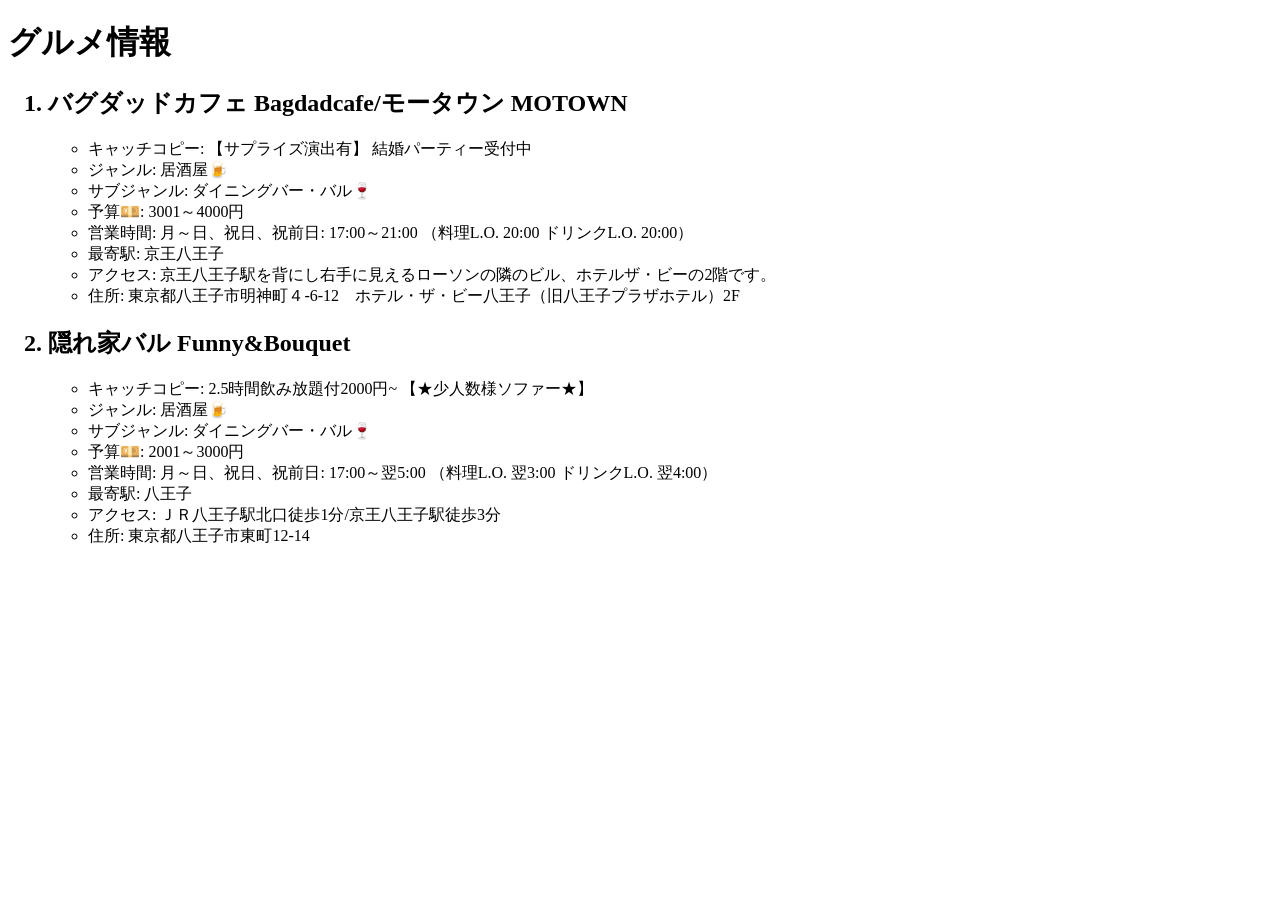
==== project.html @ bb2e5d11 "Webコンテンツ作成第1回演習" ====
<!-- 課題1-4: プロジェクト課題の検索結果を表示する HTML をここに記述してください．-->
<!DOCTYPE html>
<html>
  <head>
    <meta charset="utf-8">
    <title>Gourmet information</title>
  </head>
  <body>
    <h1>グルメ情報</h1>
    <ol>
        <h2><li>バグダッドカフェ Bagdadcafe/モータウン MOTOWN</li></h2>
    <ul>
        <li>キャッチコピー: 【サプライズ演出有】 結婚パーティー受付中</li>
        <li>ジャンル: 居酒屋🍺</li>
        <li>サブジャンル: ダイニングバー・バル🍷</li>
        <li>予算💴: 3001～4000円</li>
        <li>営業時間: 月～日、祝日、祝前日: 17:00～21:00 （料理L.O. 20:00 ドリンクL.O. 20:00）</li>
        <li>最寄駅: 京王八王子</li>
        <li>アクセス: 京王八王子駅を背にし右手に見えるローソンの隣のビル、ホテルザ・ビーの2階です。</li>
        <li>住所: 東京都八王子市明神町４-6-12　ホテル・ザ・ビー八王子（旧八王子プラザホテル）2F</li>
    </ul>
        <h2><li>隠れ家バル Funny&Bouquet</li></h2>
    <ul>
        <li>キャッチコピー: 2.5時間飲み放題付2000円~ 【★少人数様ソファー★】</li>
        <li>ジャンル: 居酒屋🍺</li>
        <li>サブジャンル: ダイニングバー・バル🍷</li>
        <li>予算💴: 2001～3000円</li>
        <li>営業時間: 月～日、祝日、祝前日: 17:00～翌5:00 （料理L.O. 翌3:00 ドリンクL.O. 翌4:00）</li>
        <li>最寄駅: 八王子</li>
        <li>アクセス: ＪＲ八王子駅北口徒歩1分/京王八王子駅徒歩3分</li>
        <li>住所: 東京都八王子市東町12-14</li>
    </ul>
  </body>
</html>
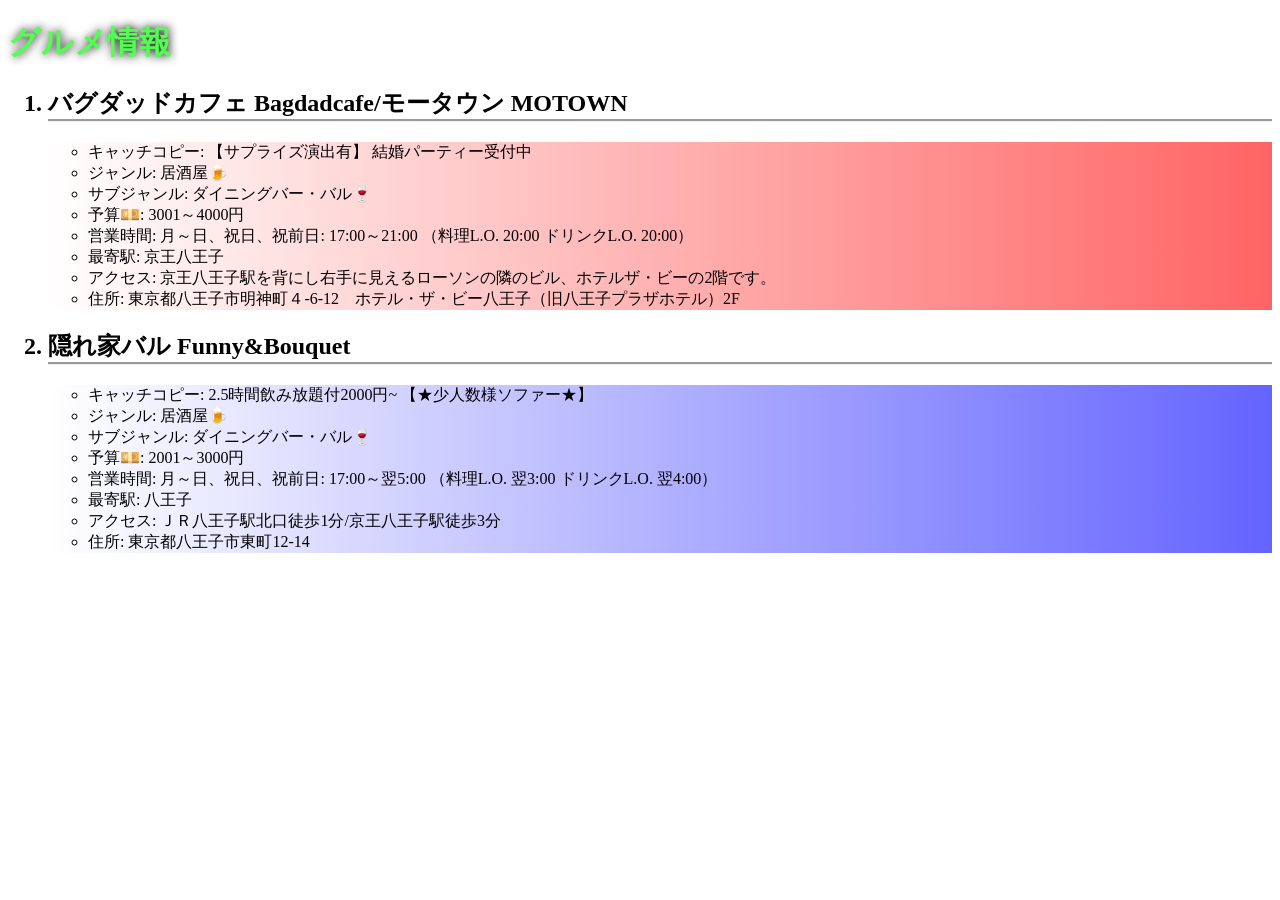
==== commit eec1c689: "情報メディア実験「Web コンテンツ作成」　第2回CSSによるWebページの装飾" ====
--- a/project.html
+++ b/project.html
@@ -4,12 +4,13 @@
   <head>
     <meta charset="utf-8">
     <title>Gourmet information</title>
+    <link rel="stylesheet" href="project.css">
   </head>
   <body>
     <h1>グルメ情報</h1>
     <ol>
         <h2><li>バグダッドカフェ Bagdadcafe/モータウン MOTOWN</li></h2>
-    <ul>
+    <ul class="iti">
         <li>キャッチコピー: 【サプライズ演出有】 結婚パーティー受付中</li>
         <li>ジャンル: 居酒屋🍺</li>
         <li>サブジャンル: ダイニングバー・バル🍷</li>
@@ -20,7 +21,7 @@
         <li>住所: 東京都八王子市明神町４-6-12　ホテル・ザ・ビー八王子（旧八王子プラザホテル）2F</li>
     </ul>
         <h2><li>隠れ家バル Funny&Bouquet</li></h2>
-    <ul>
+    <ul class="ni">
         <li>キャッチコピー: 2.5時間飲み放題付2000円~ 【★少人数様ソファー★】</li>
         <li>ジャンル: 居酒屋🍺</li>
         <li>サブジャンル: ダイニングバー・バル🍷</li>
--- a/project.css
+++ b/project.css
@@ -0,0 +1,14 @@
+h1 {
+    color:#51ff51;
+    text-shadow: rgb(0, 0, 0) 1px 0 10px;
+}
+
+h2 {
+    border-bottom-style: groove;
+}
+
+.iti{ 
+    background: linear-gradient(to left,rgb(255, 100, 100),#ffffff)}
+
+.ni {
+    background: linear-gradient(to left,rgb(100, 100, 255),#ffffff)}
